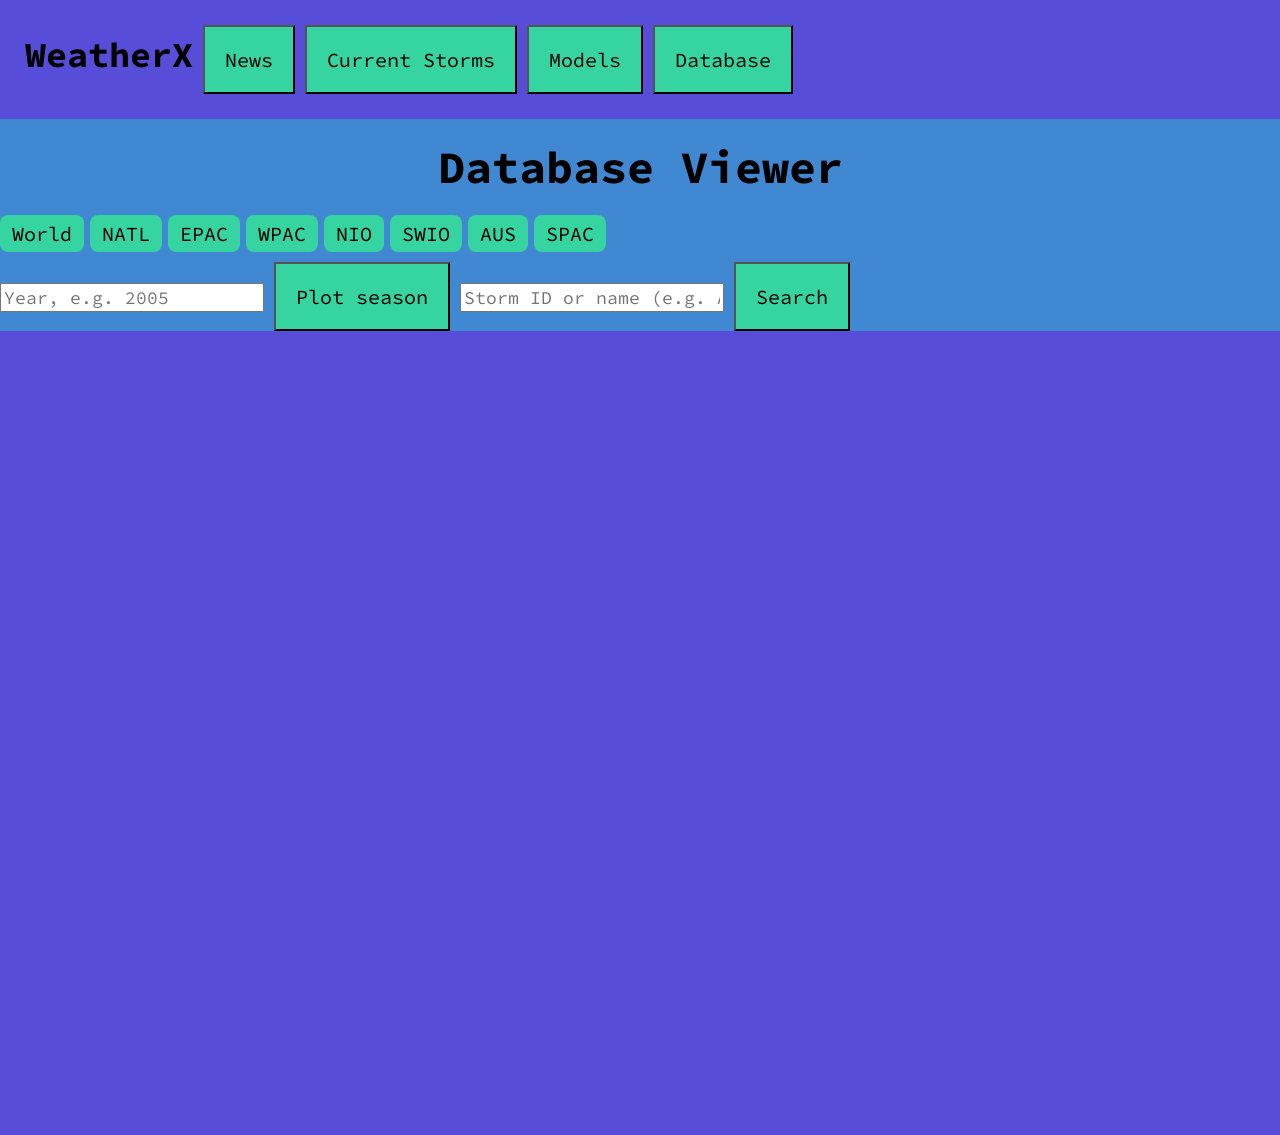
==== index.html @ 18d9bc24 "Add files via upload" ====
<!DOCTYPE html>
<html lang="en">
<head>
  <meta charset="UTF-8">
  <title>Main - WeatherX</title>
  <meta name="viewport" content="width=device-width, initial-scale=1.0">
  <link rel="stylesheet" href="style.css">
  <script type="module" src="./main.js"></script>
</head>
<body>
    <header>
        <h1 class="title">WeatherX</h1>
        <button onclick="location.href='news.html'">News</button>
        <button onclick="location.href='currentstorms.html'">Current Storms</button>
        <button onclick="location.href='models.html'">Models</button>
        <button onclick="location.href='database.html'">Database</button>
    </header>
        <h1 class="newstitle">Database Viewer</h1>
        <div id="basinButtons">
    <button class="basinBtn" data-basin="WORLD">World</button>
    <button class="basinBtn" data-basin="NATL">NATL</button>
    <button class="basinBtn" data-basin="EPAC">EPAC</button>
    <button class="basinBtn" data-basin="WPAC">WPAC</button>
    <button class="basinBtn" data-basin="NIO">NIO</button>
    <button class="basinBtn" data-basin="SWIO">SWIO</button>
    <button class="basinBtn" data-basin="AUS">AUS</button>
    <button class="basinBtn" data-basin="SPAC">SPAC</button>
</div>
        <div class="dbsearch">
        <input id="seasonYear" placeholder="Year, e.g. 2005">
        <button id="plotSeasonBtn">Plot season</button>
        <input id="stormSearch" placeholder="Storm ID or name (e.g. AL052019 or DORIAN)">
        <button id="stormSearchBtn">Search</button>
        </div>
        <div id="stormMatches"></div>
        <div class="layout">
            <div class="left">
                <canvas id="trackCanvas" width="1400" height="700"></canvas>
            </div>

            <div class="right">
                <pre id="stormOutput"></pre>
            </div>
        </div>
    <footer></footer>
</body>
</html>
---- style.css ----
@import url('https://fonts.googleapis.com/css2?family=Source+Code+Pro:ital,wght@0,200..900;1,200..900&display=swap');

header {
    background-color: #574DD8;
    margin: 0;
    padding: 25px;
    
}

body {
    margin: 0;
    background-color: #4188D2;
}

.title {
    margin: 0;
    font-size: 35px;
    display: inline;
}

* {
   font-family: "Source Code Pro", monospace;
}

button {
    background-color: #35D4A0;
    padding: 20px;
    font-size: 20px;
    
}

.newstitle {
    font-size: 45px;
    padding: 20px;
    text-align: center;
    background-color: #4188D2;
    margin: 0;
}

p {
    text-align: center;
}

.newsarticle {
    max-width: 1000px;
    margin: 0 auto; 
}

.newsimg {
  display: block;
  width: 600px;
  height: 400px;
  margin: 0 auto;
  object-fit: cover;
}

.layout{
  display:flex;
  gap:12px;
  justify-content: space-between;
  background-color: #574DD8;
  padding: 50px;
  
  
}

.left{
  width: 1400px;             /* or whatever you want */
  position: sticky;
  top: 10px;                /* distance from top when stuck */
}

.right{
  flex:1;
  max-height: 52vh;         /* makes the data area scroll instead of the whole page */
  overflow:auto;
  border:5px solid #006E4A;
  padding: 10px;
  background-color: #35D4A0;

}

#stormMatches {
    display:flex;
    flex-wrap: wrap;
    justify-content: flex-start;
}

.dbsearch {
    background-color: #4188D2;
}

input {
    width: 20%;
    font-size: large;
}

.newsarticle {
    display: flex;
    
}

#basinButtons{
    display:flex;
    gap:6px;
    margin-bottom:10px;
    flex-wrap:wrap;
}

.basinBtn{
    padding:6px 12px;
    border:none;
    border-radius:8px;
    cursor:pointer;
}

.basinBtn.active{
    outline:3px solid white;
}
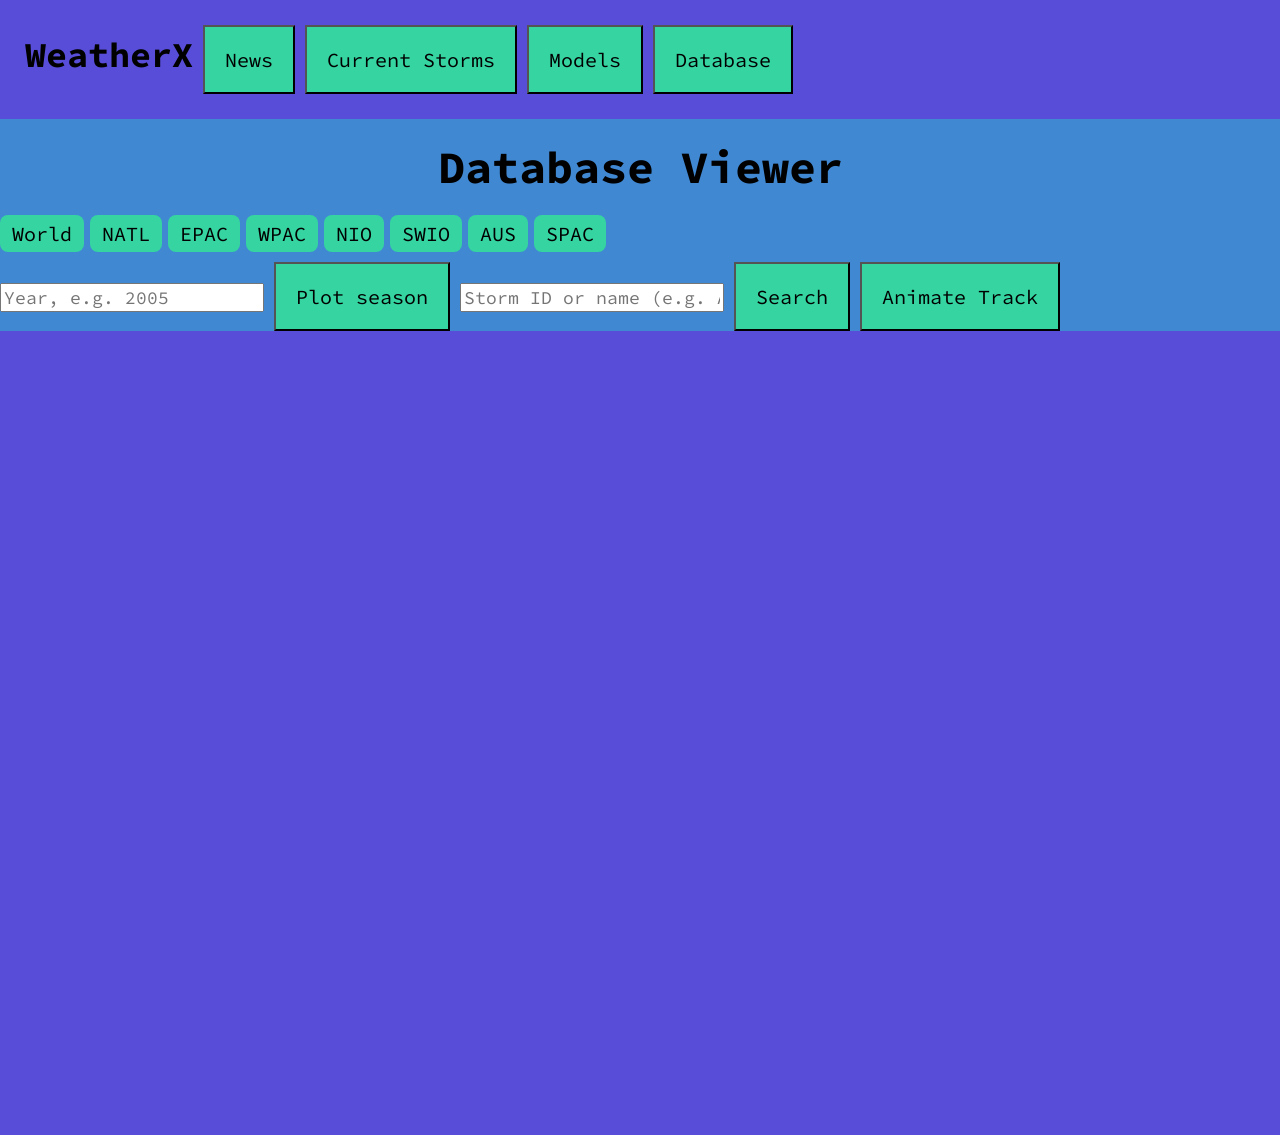
==== commit 403bce66: "Add files via upload" ====
--- a/index.html
+++ b/index.html
@@ -13,7 +13,7 @@
         <button onclick="location.href='news.html'">News</button>
         <button onclick="location.href='currentstorms.html'">Current Storms</button>
         <button onclick="location.href='models.html'">Models</button>
-        <button onclick="location.href='database.html'">Database</button>
+        <button onclick="location.href='index.html'">Database</button>
     </header>
         <h1 class="newstitle">Database Viewer</h1>
         <div id="basinButtons">
@@ -31,6 +31,7 @@
         <button id="plotSeasonBtn">Plot season</button>
         <input id="stormSearch" placeholder="Storm ID or name (e.g. AL052019 or DORIAN)">
         <button id="stormSearchBtn">Search</button>
+        <button id="animateStormBtn">Animate Track</button>
         </div>
         <div id="stormMatches"></div>
         <div class="layout">
--- a/style.css
+++ b/style.css
@@ -33,7 +33,6 @@
     font-size: 45px;
     padding: 20px;
     text-align: center;
-    background-color: #4188D2;
     margin: 0;
 }
 
@@ -116,4 +115,23 @@
 
 .basinBtn.active{
     outline:3px solid white;
-}+}
+
+.modelvisualizer {
+    display: flex;
+    flex-direction: column;
+    align-items: center;
+    gap: 30px;
+    background-color: #574DD8;
+    border: none;
+    margin: 30px;
+}
+
+#timelineControls {
+    background-color: #35D4A0;
+    border:#006E4A 5px solid;
+}
+
+
+
+
